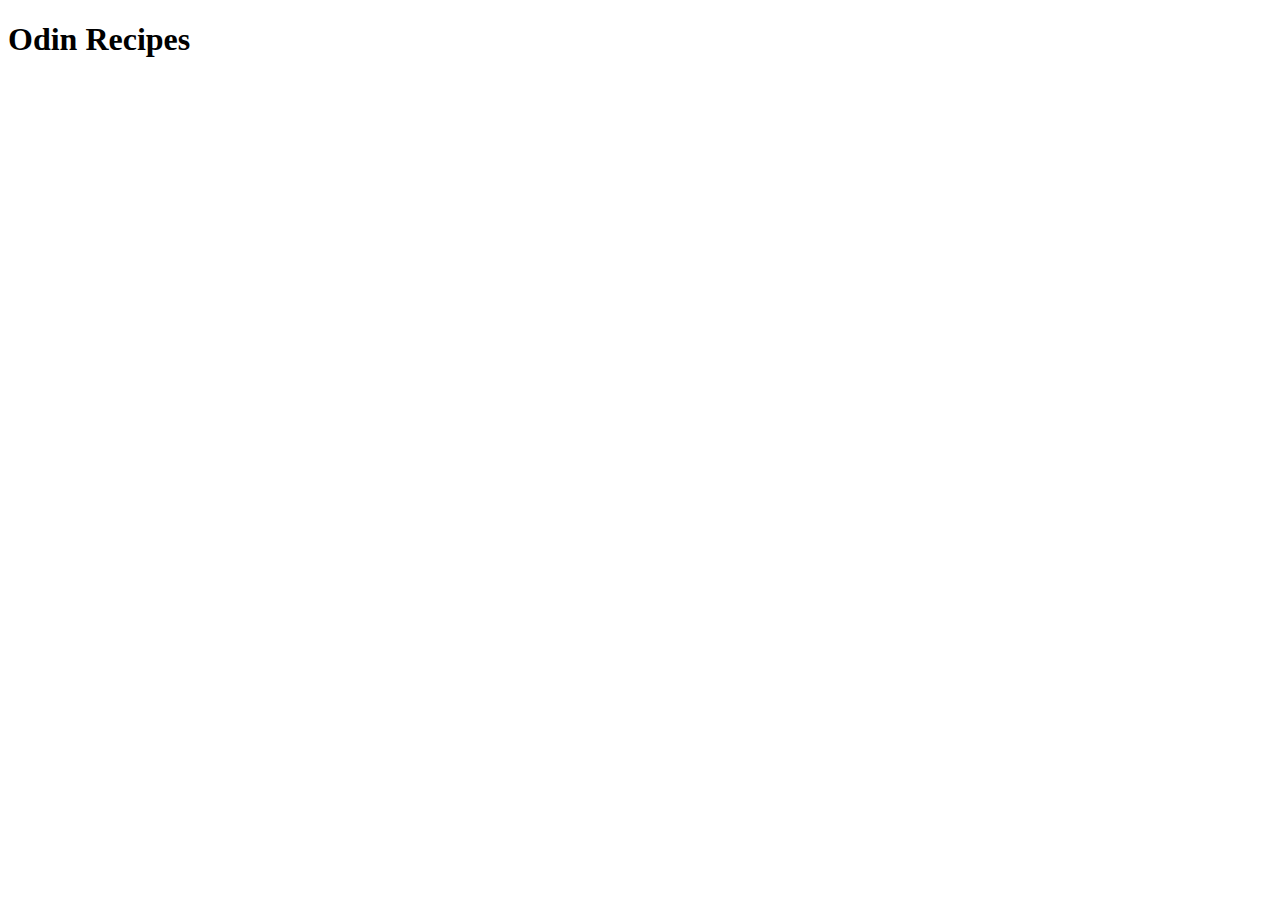
==== index.html @ 3069b93f "made index page, added heading." ====
<!DOCTYPE html>
<html lang="en">
<head>
    <meta charset="UTF-8">
    <meta name="viewport" content="width=device-width, initial-scale=1.0">
    <title>Document</title>
</head>
<body>
    <h1>Odin Recipes</h1>
    
</body>
</html>
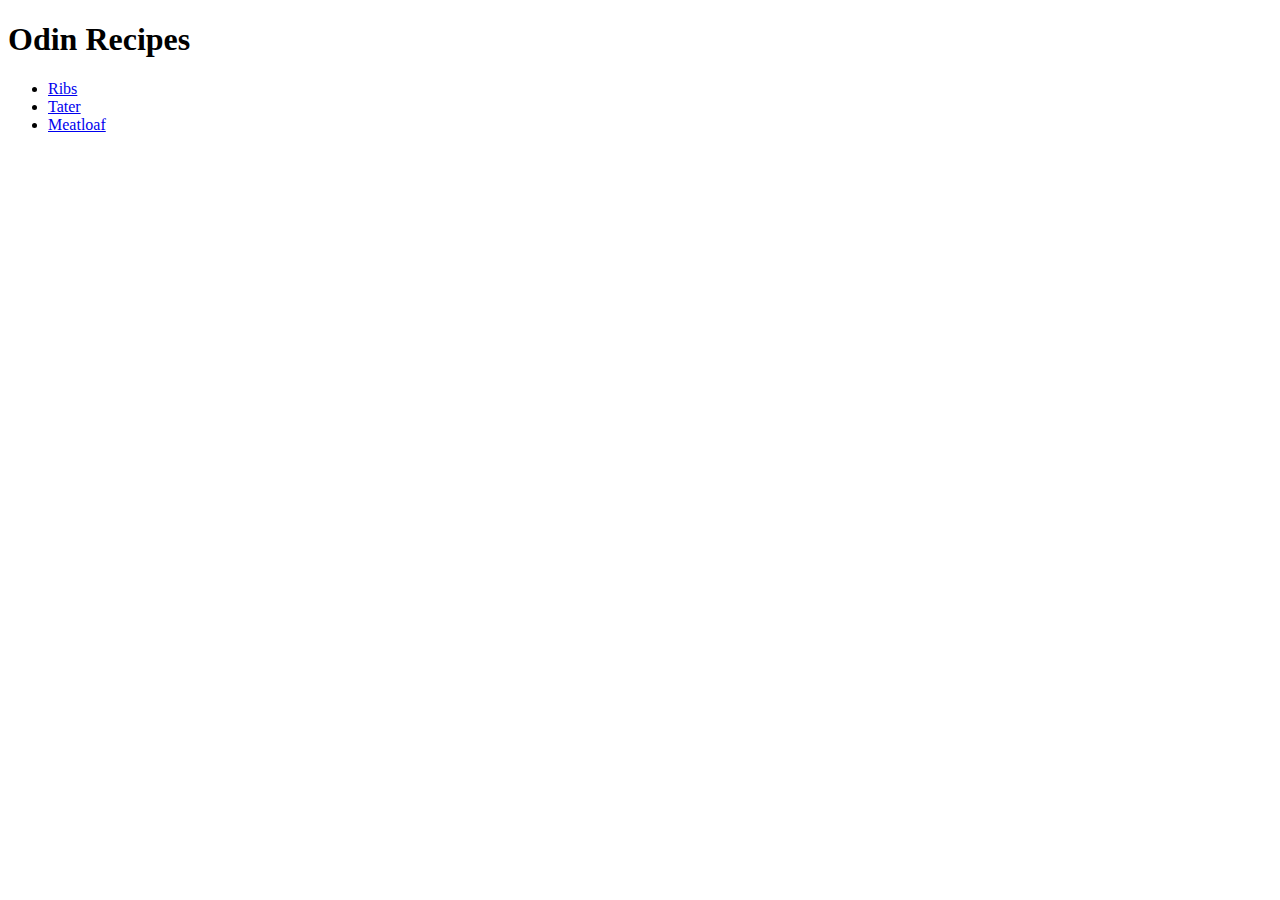
==== commit d392413a: "Completed recipes, brief overview for spell errors." ====
--- a/index.html
+++ b/index.html
@@ -6,7 +6,11 @@
     <title>Document</title>
 </head>
 <body>
-    <h1>Odin Recipes</h1>
-    
+  <h1>Odin Recipes</h1>
+   <ul>
+    <li> <a href="recipes/ribs.html">Ribs</a> </li>
+    <li> <a href="recipes/tater.html">Tater</a> </li>
+    <li> <a href="recipes/meatloaf.html">Meatloaf</a> </li>
+   </ul>
 </body>
 </html>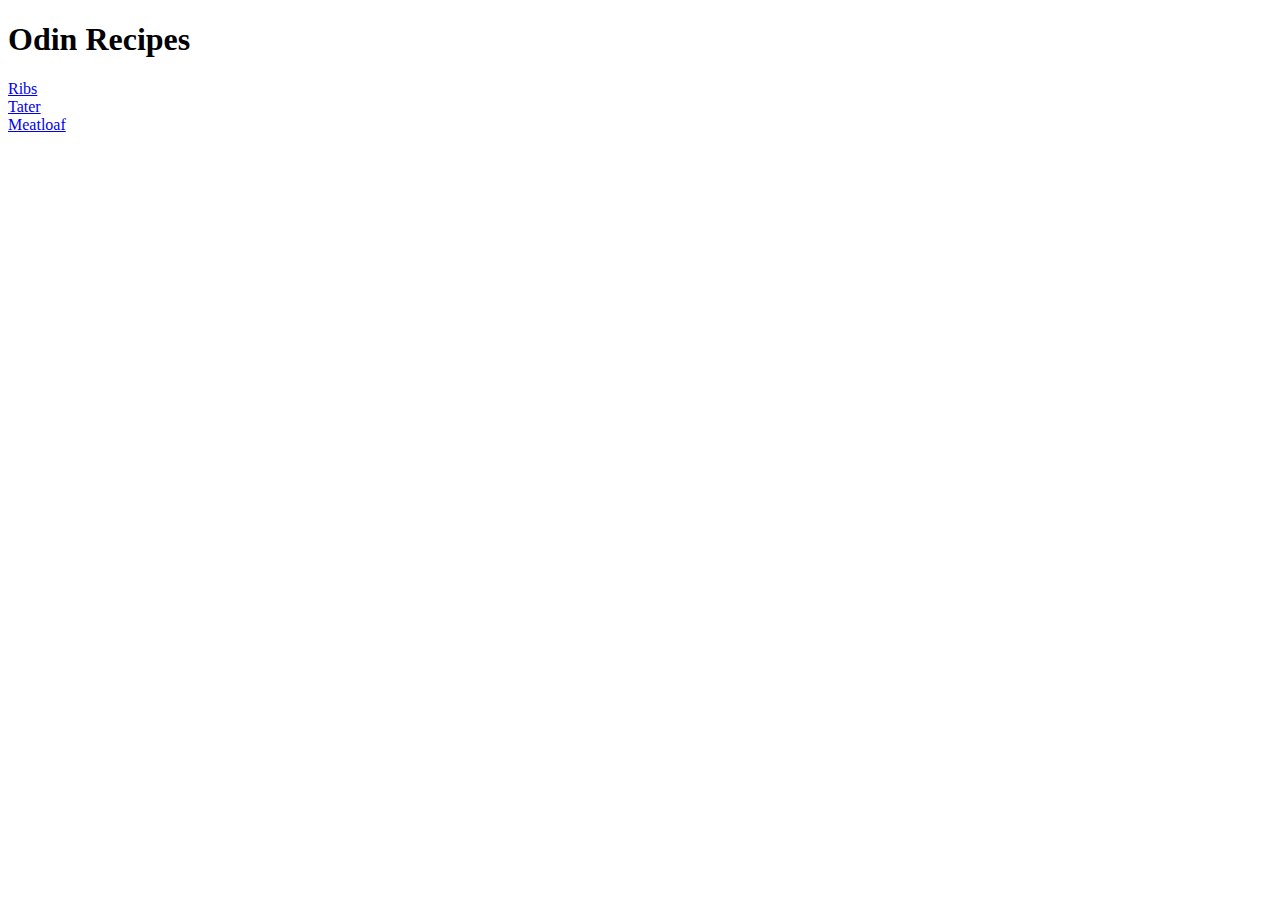
==== commit f4103a8b: "Added gif to homepage" ====
--- a/index.html
+++ b/index.html
@@ -7,6 +7,7 @@
 </head>
 <body>
   <h1>Odin Recipes</h1>
+  <a href="https://www.google.com/url?sa=i&url=https%3A%2F%2Fcheezburger.com%2F8299783424%2Fthis-applies-to-most-food-items&psig=AOvVaw0oAjzPlwEL10m3rmbj4Zq8&ust=1691270918381000&source=images&cd=vfe&opi=89978449&ved=0CA0QjRxqFwoTCMDL2Kb5w4ADFQAAAAAdAAAAABAI" alt="A otter eating kibble gif stating, you can't just eat one!"
    <ul>
     <li> <a href="recipes/ribs.html">Ribs</a> </li>
     <li> <a href="recipes/tater.html">Tater</a> </li>
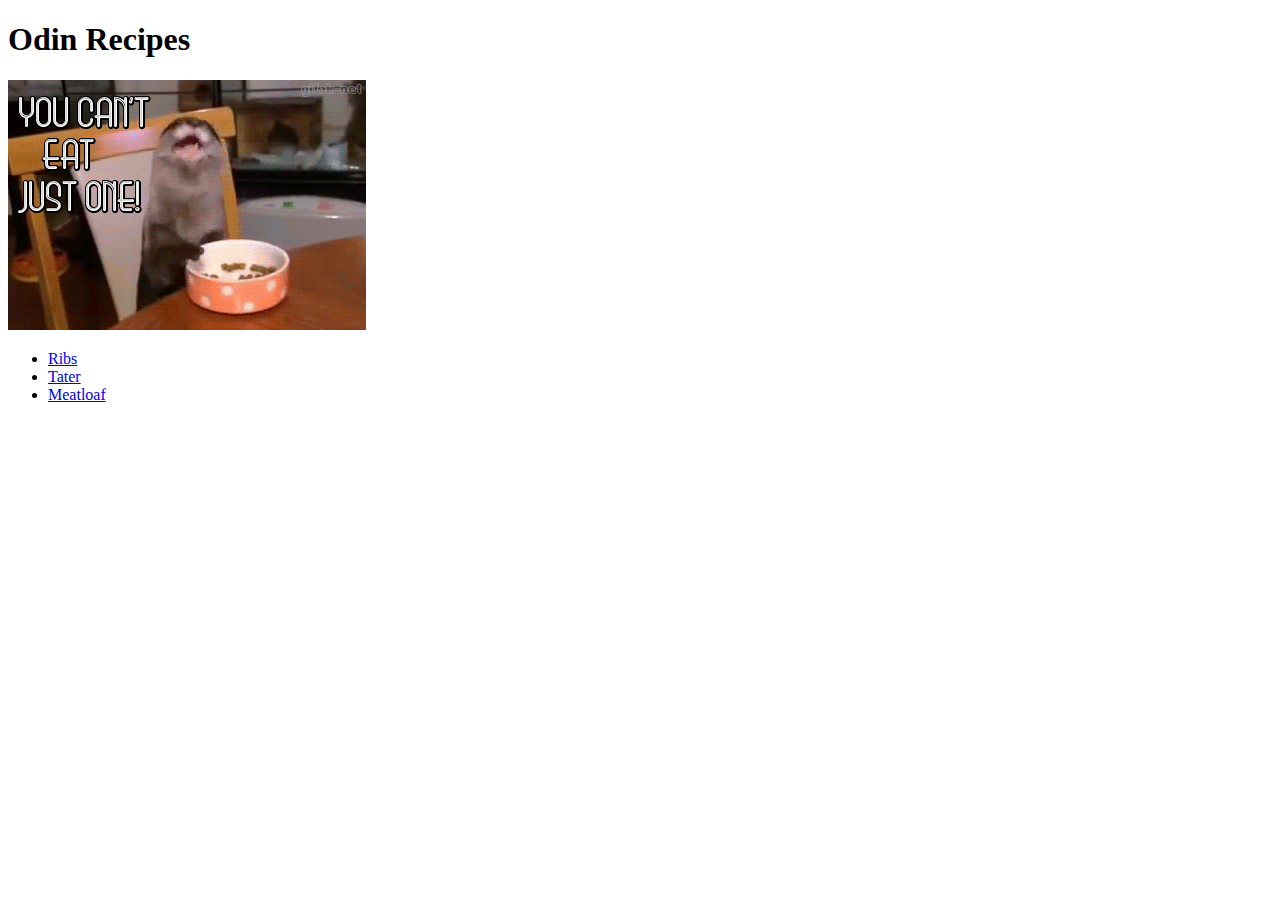
==== commit b7225377: "fixed mistake with last update, was in rush..." ====
--- a/index.html
+++ b/index.html
@@ -7,7 +7,7 @@
 </head>
 <body>
   <h1>Odin Recipes</h1>
-  <a href="https://www.google.com/url?sa=i&url=https%3A%2F%2Fcheezburger.com%2F8299783424%2Fthis-applies-to-most-food-items&psig=AOvVaw0oAjzPlwEL10m3rmbj4Zq8&ust=1691270918381000&source=images&cd=vfe&opi=89978449&ved=0CA0QjRxqFwoTCMDL2Kb5w4ADFQAAAAAdAAAAABAI" alt="A otter eating kibble gif stating, you can't just eat one!"
+  <img src="recipes/otter.gif"alt="otter eating kibble out of a bowl sitting at table like human gif. Caption stating you can't just eat one">
    <ul>
     <li> <a href="recipes/ribs.html">Ribs</a> </li>
     <li> <a href="recipes/tater.html">Tater</a> </li>
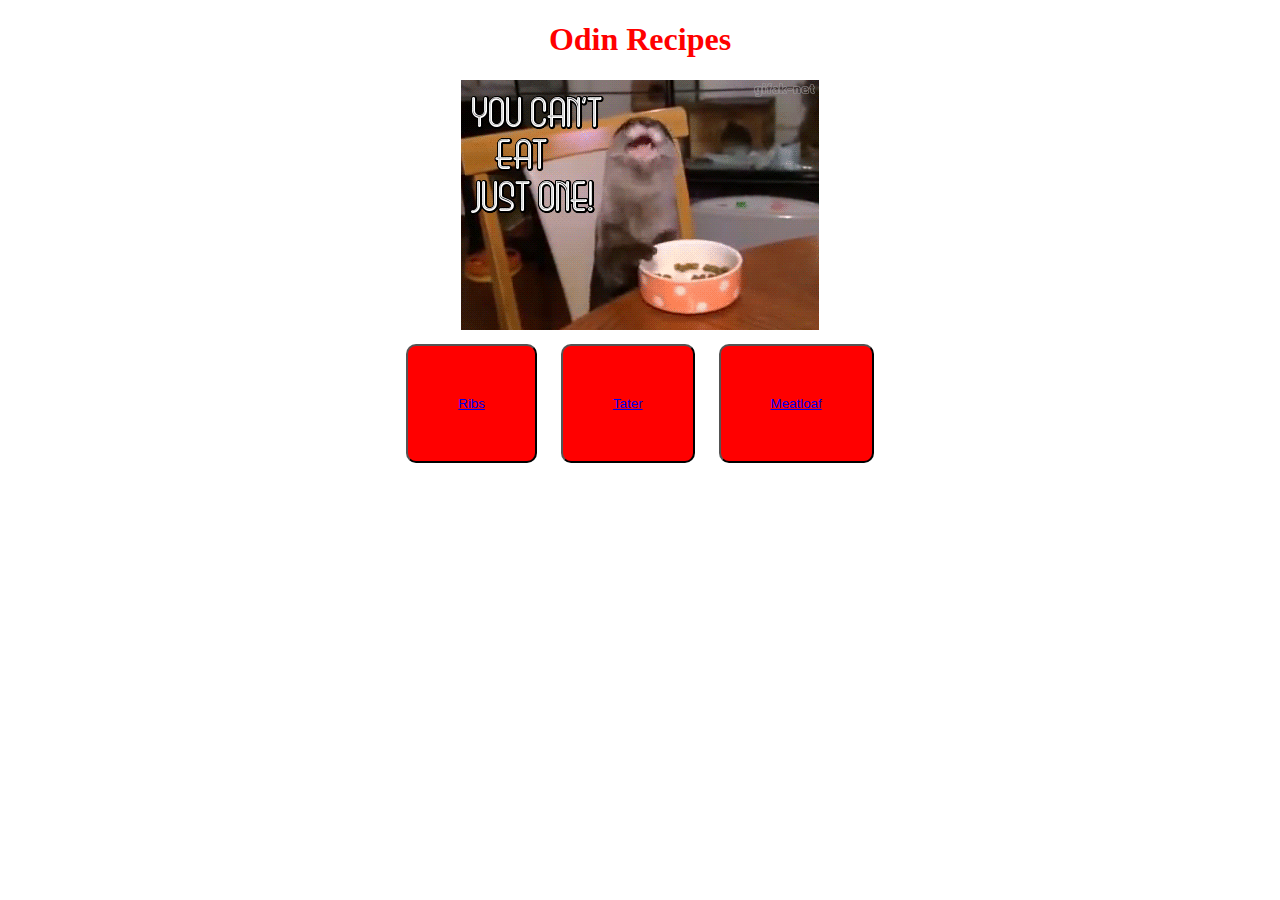
==== commit 06d8e461: "Cosmetic changes, testing out css" ====
--- a/index.html
+++ b/index.html
@@ -4,14 +4,20 @@
     <meta charset="UTF-8">
     <meta name="viewport" content="width=device-width, initial-scale=1.0">
     <title>Document</title>
+    <link rel="stylesheet" href="style.css" style=>
+    
 </head>
 <body>
-  <h1>Odin Recipes</h1>
-  <img src="recipes/otter.gif"alt="otter eating kibble out of a bowl sitting at table like human gif. Caption stating you can't just eat one">
-   <ul>
-    <li> <a href="recipes/ribs.html">Ribs</a> </li>
-    <li> <a href="recipes/tater.html">Tater</a> </li>
-    <li> <a href="recipes/meatloaf.html">Meatloaf</a> </li>
-   </ul>
+  
+  <h1 class="topname">Odin Recipes</h1>
+    <center><img  src="recipes/otter.gif"alt="otter eating kibble out of a bowl sitting at table like human gif. Caption stating you can't just eat one" </center>
+   <div>
+     <button class="ribs"> <a href="recipes/ribs.html">Ribs</a> </button></li>
+     <button  class="tater" > <a href="recipes/tater.html">Tater</a> </button> </li>
+     <button class="meatloaf"> <a href="recipes/meatloaf.html">Meatloaf</a> </button> </li>
+    </div>  
+   
+  
+
 </body>
-</html>+</html--- a/style.css
+++ b/style.css
@@ -0,0 +1,32 @@
+/* style */
+.ribs,
+.tater,
+.meatloaf {
+    background-color: red;
+    padding: 50px;
+    border-color: black;
+    border-radius: 10px;
+    margin: 10px;
+
+    
+}
+
+.topname {
+    color: red;
+    font-family: 'Times New Roman', Times, serif;
+    font-weight: bolder;
+    text-align: center;
+    
+}
+.ribs{
+    
+    
+}
+.tater {
+
+}
+.meatloaf {
+
+}
+
+
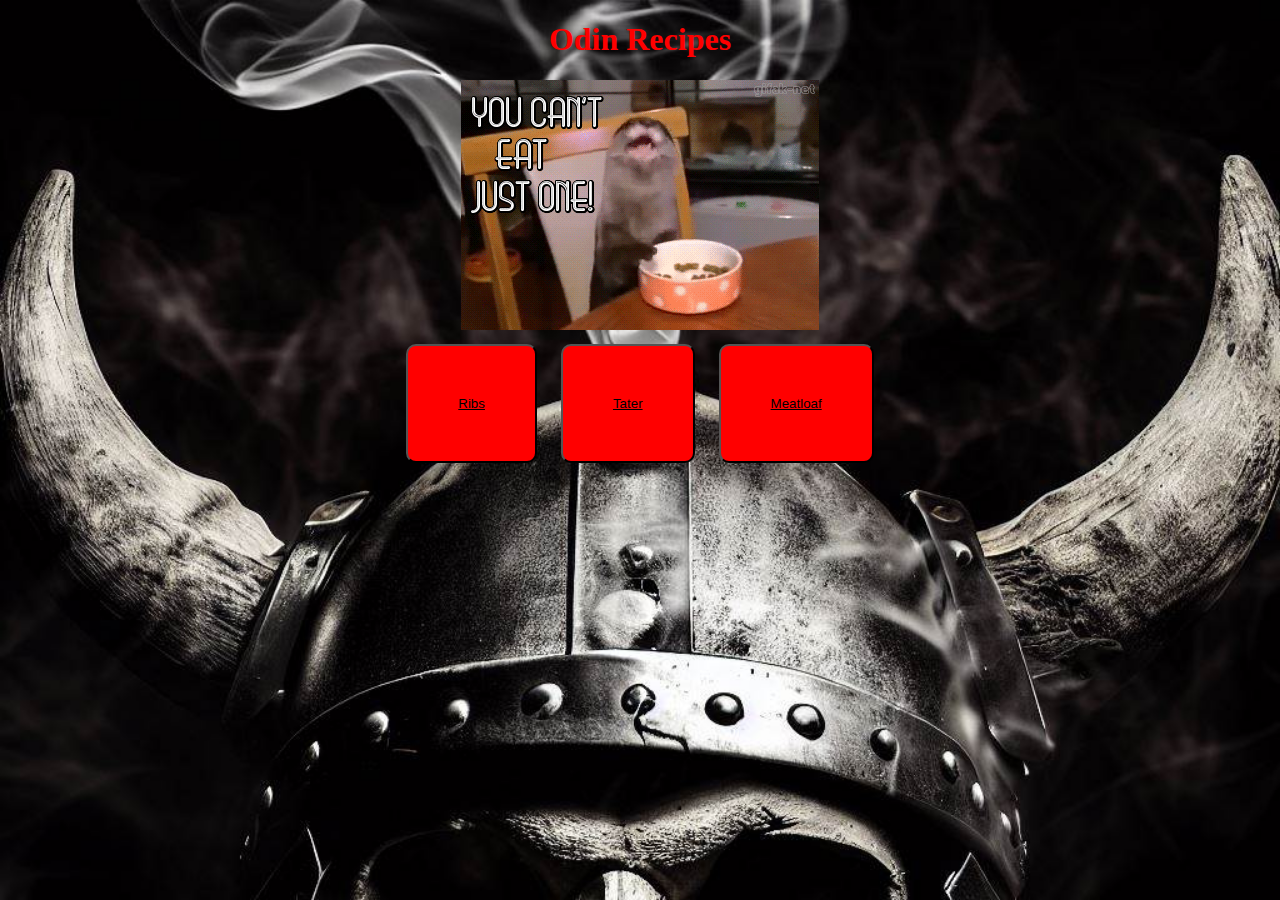
==== commit ec6b3a1f: "Css styling all headers and backgrounds" ====
--- a/index.html
+++ b/index.html
@@ -8,15 +8,15 @@
     
 </head>
 <body>
-  
-  <h1 class="topname">Odin Recipes</h1>
+   <h1 class="topname">Odin Recipes</h1>
     <center><img  src="recipes/otter.gif"alt="otter eating kibble out of a bowl sitting at table like human gif. Caption stating you can't just eat one" </center>
+    
    <div>
      <button class="ribs"> <a href="recipes/ribs.html">Ribs</a> </button></li>
      <button  class="tater" > <a href="recipes/tater.html">Tater</a> </button> </li>
      <button class="meatloaf"> <a href="recipes/meatloaf.html">Meatloaf</a> </button> </li>
     </div>  
-   
+  
   
 
 </body>
--- a/style.css
+++ b/style.css
@@ -10,23 +10,20 @@
 
     
 }
-
 .topname {
     color: red;
     font-family: 'Times New Roman', Times, serif;
     font-weight: bolder;
     text-align: center;
     
-}
-.ribs{
-    
     
 }
-.tater {
-
+a {
+    color: black;
 }
-.meatloaf {
-
+html {
+    background-image: url(recipes/aivike2.jpeg);
+    background-size: cover;
+    position: center;
+    background-repeat: no-repeat;
 }
-
-
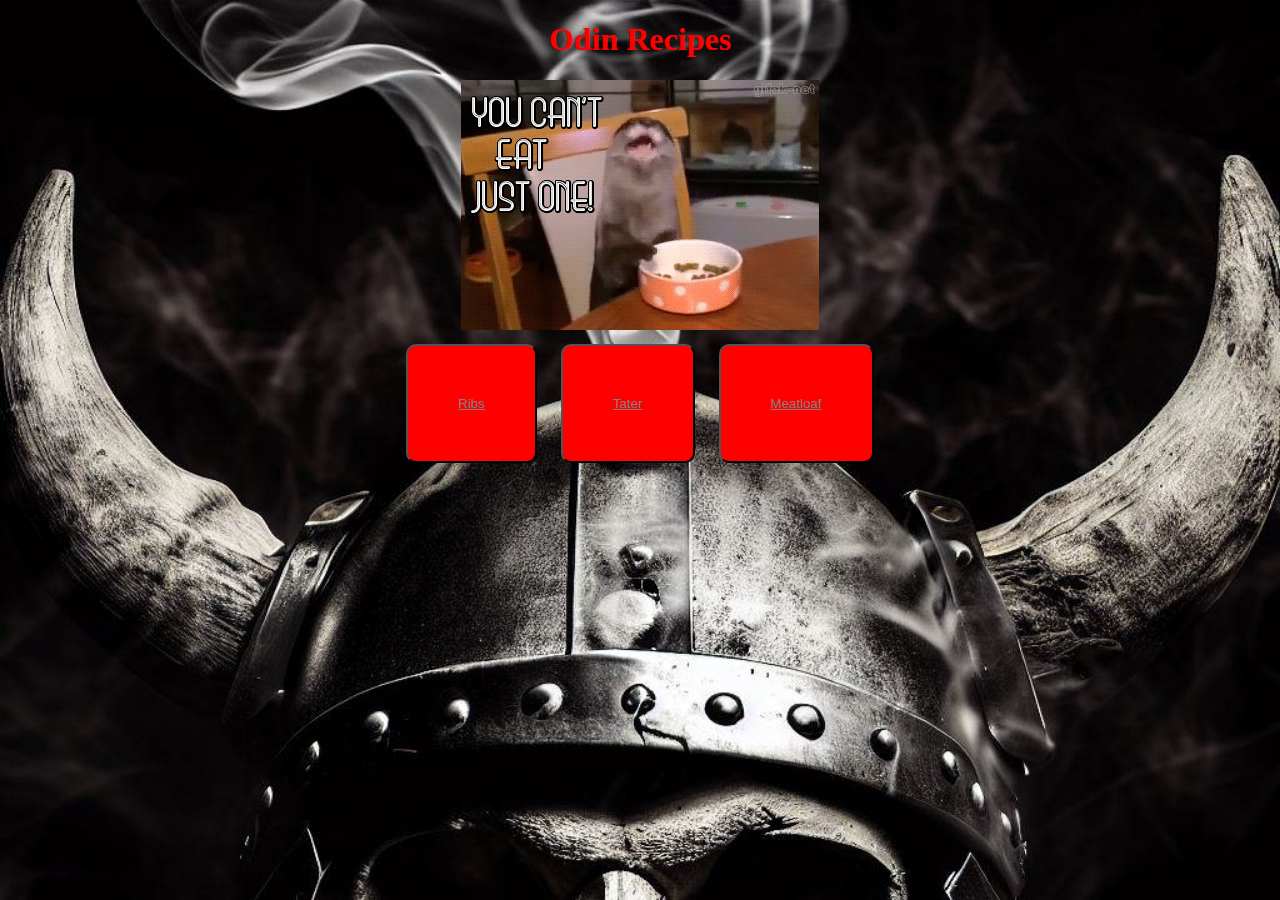
==== commit a6ac9889: "Finishing touches to recipe pages" ====
--- a/index.html
+++ b/index.html
@@ -4,7 +4,7 @@
     <meta charset="UTF-8">
     <meta name="viewport" content="width=device-width, initial-scale=1.0">
     <title>Document</title>
-    <link rel="stylesheet" href="style.css" style=>
+    <link rel="stylesheet" href="style.css">
     
 </head>
 <body>
@@ -16,6 +16,7 @@
      <button  class="tater" > <a href="recipes/tater.html">Tater</a> </button> </li>
      <button class="meatloaf"> <a href="recipes/meatloaf.html">Meatloaf</a> </button> </li>
     </div>  
+    <a href="index.html" back></a>
   
   
 
--- a/style.css
+++ b/style.css
@@ -19,7 +19,7 @@
     
 }
 a {
-    color: black;
+    color: gray;
 }
 html {
     background-image: url(recipes/aivike2.jpeg);
@@ -27,3 +27,16 @@
     position: center;
     background-repeat: no-repeat;
 }
+body {
+    color:red;
+}
+.ml,
+.tot {
+    box-sizing: border-box;
+    border-color: red;
+    border: 10px solid;
+}
+.tot {
+    rotate: 90deg;
+    margin-left: 30%;
+}